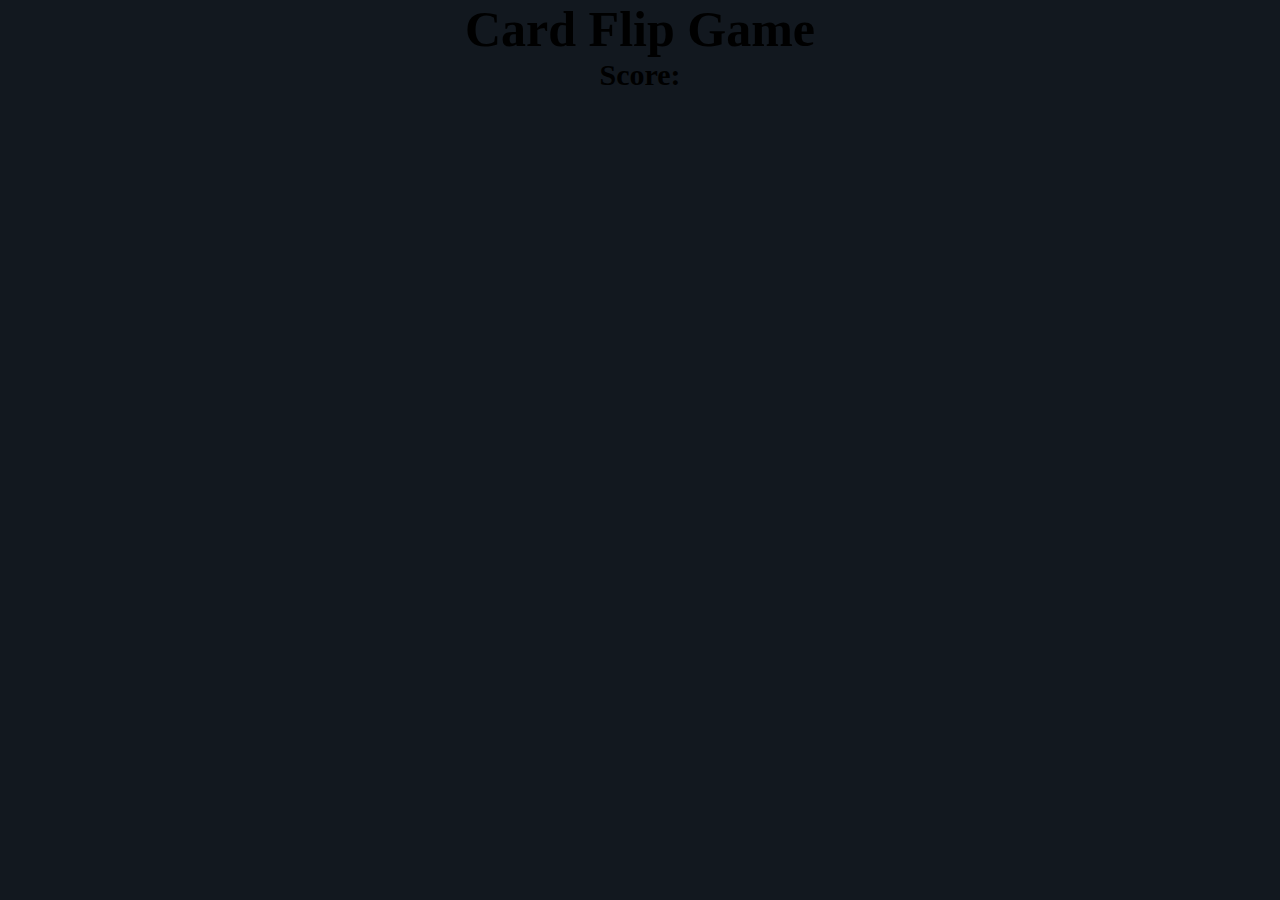
==== playground 2/index.html @ 35a1ae37 "added playground 2 to test new code" ====
<!DOCTYPE html>
<html lang="en">
  <head>
    <meta charset="UTF-8" />
    <meta name="viewport" content="width=device-width, initial-scale=1.0" />
    <title>Thomas Project 1 Browser Game</title>
    <link rel="stylesheet" type="text/css" href="index.css" />
  </head>

  <body>
    <h1>Card Flip Game</h1>
    <div class="game-grid"></div>
    <p>Score: <span class="score"></span></p>

    <script src="app.js"></script>
  </body>
</html>
---- playground 2/index.css ----
* {
  padding: 0;
  margin: 0;
  box-sizing: border-box;
}

body {
  min-height: 100vh;
  min-width: 100vw;
  background-color: #12181f;
}
h1 {
  text-align: center;
  font-weight: 700;
  font-size: 50px;
}

p {
  text-align: center;
  font-size: 30px;
  font-weight: bold;
}

.game-board {
  background: rgb(248, 126, 3);
  width: 900px;
  height: 900px;
  margin: auto;
  display: flex;
  flex-wrap: wrap;
  perspective: 2500px;
}

img {
  height: calc(50% - 2px);
  width: auto;
}

.card {
  width: calc(25% - 10px);
  height: calc(25% - 10px);
  margin: auto;
  position: relative;
  transform: scale(1);
  box-shadow: 1px 1px 1px rgba(0, 0, 0, 0.5);
  border-radius: 25px;
  transform-style: preserve-3d;
  transition: transform 0.5s;
}

.card:active {
  transform: scale(0.85);
  transition: transform 0.05s;
}

.card.flip {
  transform: rotateY(180deg);
}

.front,
.back {
  width: 100%;
  height: 100%;
  padding: 4px;
  position: absolute;
  border-radius: 25px;
  background-color: #2b00a6;
}
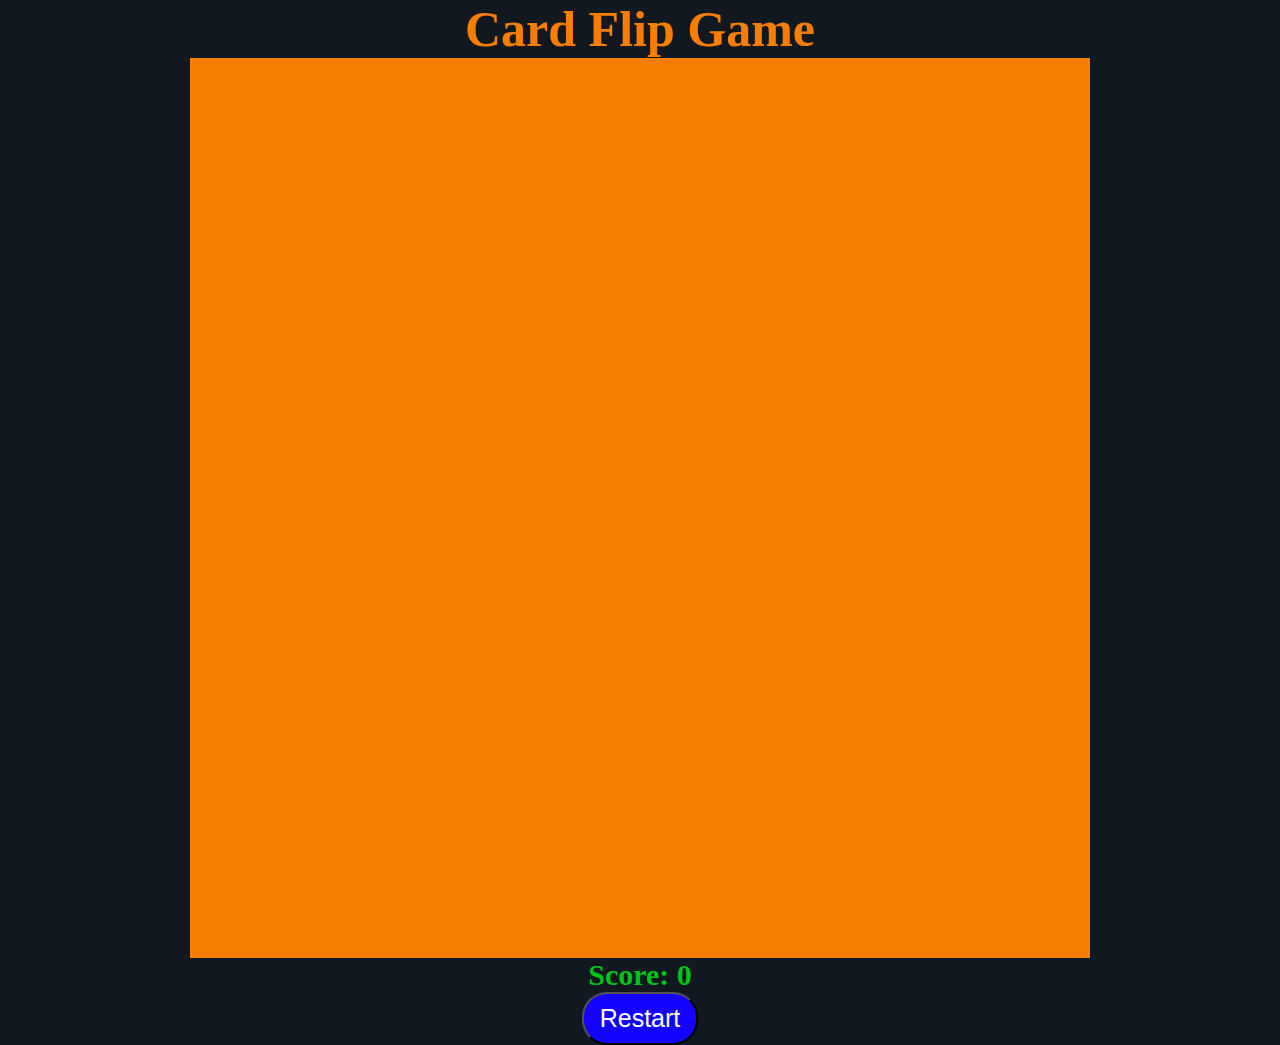
==== commit 2bd2b0ec: "added json to playground 2" ====
--- a/playground 2/index.html
+++ b/playground 2/index.html
@@ -11,7 +11,9 @@
     <h1>Card Flip Game</h1>
     <div class="game-grid"></div>
     <p>Score: <span class="score"></span></p>
-
+    <div class="button-action">
+      <button onclick="restart()">Restart</button>
+    </div>
     <script src="app.js"></script>
   </body>
 </html>
--- a/playground 2/index.css
+++ b/playground 2/index.css
@@ -13,22 +13,39 @@
   text-align: center;
   font-weight: 700;
   font-size: 50px;
+  color: rgb(248, 126, 3);
 }
 
 p {
   text-align: center;
   font-size: 30px;
   font-weight: bold;
+  color: rgb(0, 195, 26);
 }
 
-.game-board {
+.button-action {
+  display: flex;
+  justify-content: center;
+}
+
+.button-action button {
+  padding: 10px 16px;
+  font-size: 25px;
+  border-radius: 25px;
+  background-color: #1303ff;
+  color: white;
+}
+
+.game-grid {
   background: rgb(248, 126, 3);
   width: 900px;
   height: 900px;
   margin: auto;
-  display: flex;
-  flex-wrap: wrap;
-  perspective: 2500px;
+  display: grid;
+  justify-content: center;
+  grid-gap: 20px;
+  grid-template-columns: repeat(4, 140px);
+  grid-template-rows: repeat(2, calc(140px / 2 * 3));
 }
 
 img {
@@ -59,6 +76,7 @@
 
 .front,
 .back {
+  backface-visibility: hidden;
   width: 100%;
   height: 100%;
   padding: 4px;
@@ -66,3 +84,15 @@
   border-radius: 25px;
   background-color: #2b00a6;
 }
+
+.card .front {
+  display: flex;
+  justify-content: center;
+  align-items: center;
+}
+
+.card .back {
+  background-image: src("Assets/Rest-In-Peace.jpg");
+  background-position: center center;
+  background-size: cover;
+}
